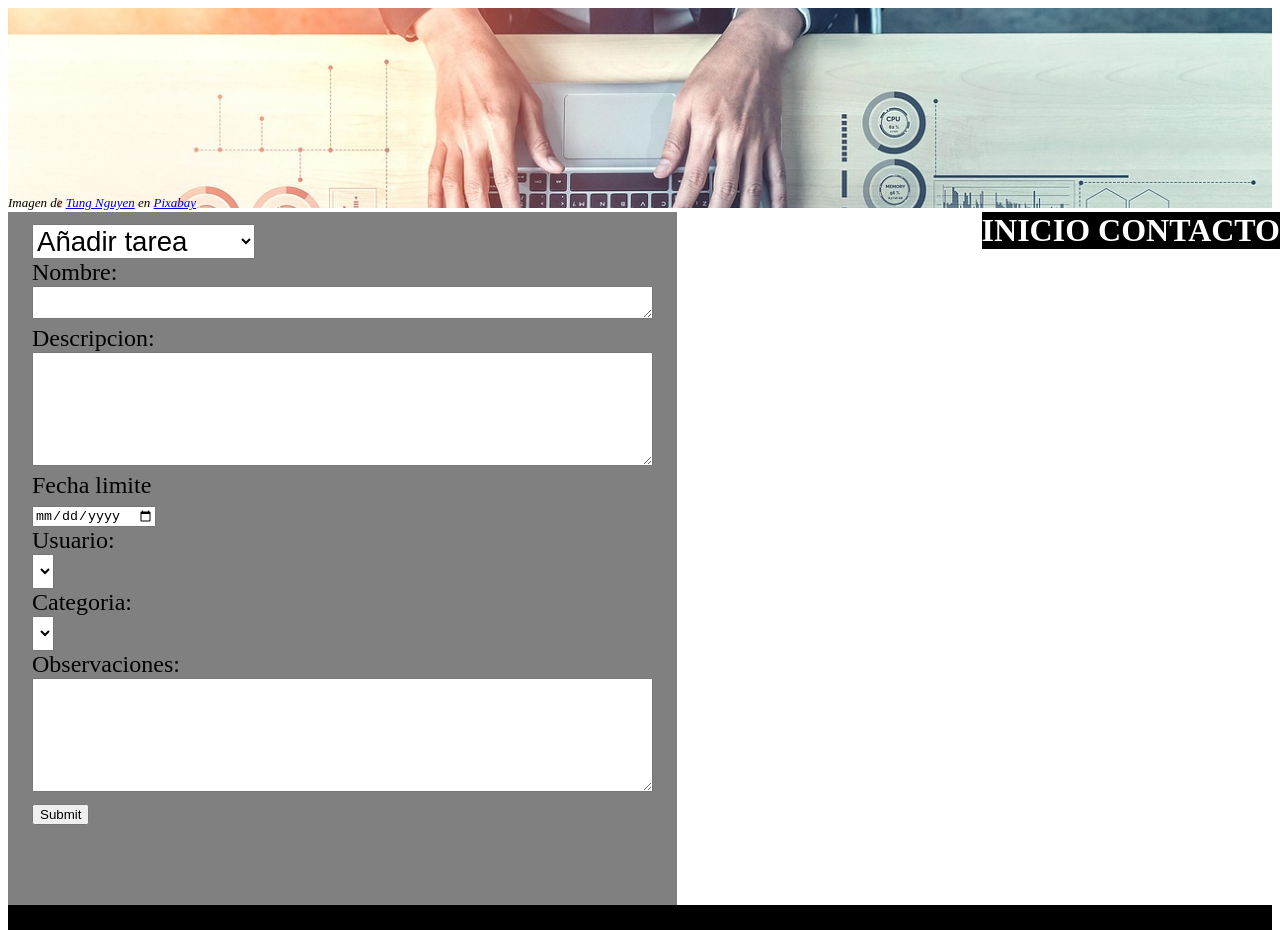
==== Web/html/aplicacion.html @ 60e11847 "Selector" ====
<!DOCTYPE html>

<head>
    <link rel="stylesheet" type="text/css" href="../css/comun.css">
    <link rel="stylesheet" type="text/css" href="../css/aplicacion.css">
    <script type="text/javascript" src="../scripts/aplicacion.js"></script>

    <title>Proyecto intermodular - Reto 1</title>
</head>


<body>
    <header>
        <img src="../images/cabecera.jpg" id="cabecera">
        <div id="credito">Imagen de <a href="https://pixabay.com/es/users/tungnguyen0905-17946924/?utm_source=link-attribution&utm_medium=referral&utm_campaign=image&utm_content=7111798">Tung Nguyen</a> en <a href="https://pixabay.com/es//?utm_source=link-attribution&utm_medium=referral&utm_campaign=image&utm_content=7111798">Pixabay</a></div>
    </header>
    <span class="contacto">
        <a href="../index.html" class="cambio-pagina">INICIO</a>
        <a href="#" class="cambio-pagina">CONTACTO</a>
    </span>
    <div class="container">
        <section class="item">
            <select name="" id="selector" onchange="selector();">
                <option value="tarea" selected>Añadir tarea</option>
                <option value="usuario">Añadir usuario</option>
                <option value="categoria">Añadir categoria</option>
            </select>
            
            <div id="tarea">
                <form>
                <label for="nombre">Nombre:</label><br>
                <textarea id="nombre" name="nombre" rows="1" cols="40"></textarea><br>
                <label for="descripcion">Descripcion:</label><br>
                <textarea id="descripcion" name="descripcion" rows="4" cols="40"></textarea><br>
                <label for="fechaLim">Fecha limite</label><br>
                <input type="date" id="fechaLim" name="fechaLim" min=""><br>
                <label for="selecUsuario">Usuario:</label><br>
                <select id="selecUsuario" name="selecUsuario"></select><br>
                <label for="slecCategoria">Categoria:</label><br>
                <select id="slecCategoria" name="slecCategoria"></select><br>
                <label for="observaciones">Observaciones:</label><br>
                <textarea id="observaciones" name="observaciones" rows="4" cols="40">
                
                </textarea><br>
                <input type="submit">
            </form>
            </div>

            <div id="usuario" style="display: none;">
                <form>
                    <label for="nombre">Nombre:</label><br>
                    <textarea id="nombre" name="nombre" rows="1" cols="40"></textarea><br>
                    <label for="email">Email:</label><br>
                    <textarea id="email" name="email" rows="1" cols="40"></textarea><br>
                    <label for="contraseña">Contraseña:</label><br>
                    <textarea id="contraseña" name="contraseña" rows="1" cols="40"></textarea><br>

                    <input type="submit">
            </form>
            </div>

            <div id="categoria" style="display: none;">
                <form>
                    <label for="nombre">Nombre:</label><br>
                    <textarea id="nombre" name="nombre" rows="1" cols="40"></textarea><br>
                    <label for="descripcion">Descripcion:</label><br>
                    <textarea id="descripcion" name="descripcion" rows="4" cols="40"></textarea><br>

                    <input type="submit">
            </form>
            </div>
        </section>
    </div>
    <footer></footer>
</body>
---- Web/css/comun.css ----
body{
    font-family: 'Times New Roman', Times, serif;
    height: 77vh;
}
header{
    font-size: small;
    font-style: italic;
}
#cabecera{
    width: 100%;
    height: 200px;
    object-fit: cover;
    object-position: 0px -400px;
}
#credito{
    position: absolute;
    top: 195px;
}
.contacto{
    position: absolute;
    right: 0px;
    background: black;
    font-size: 2em;
}
.contacto a{
    text-decoration: none;
    color: white;
}
footer{
    height: 25px;
    background: black;
}
.container{
    display: flex;
    height: 80vh;
    justify-content: center;
    align-items: center;
}

.cambio-pagina{
    font-weight: bold;
    text-decoration: none;
    color: black;
}
.cambio-pagina:hover{
    color: yellow;
    font-size: 1.1em;
}
@media (max-width: 1500px) {
   #cabecera{
    object-position: 0px -50px;
    } 
}
---- Web/css/aplicacion.css ----
.container{
    display: flex;
    height: 100%;
    justify-content: top;
    overflow: hidden;
    justify-content: space-between;
}

.item{
    background: gray;
    font-size: 1.5em;
    padding: 1em;
    height: 100%;
    margin-top: 1em;
}
textarea{
    font-size: 1.25em;
}
select{
    font-size: 1.15em;
}
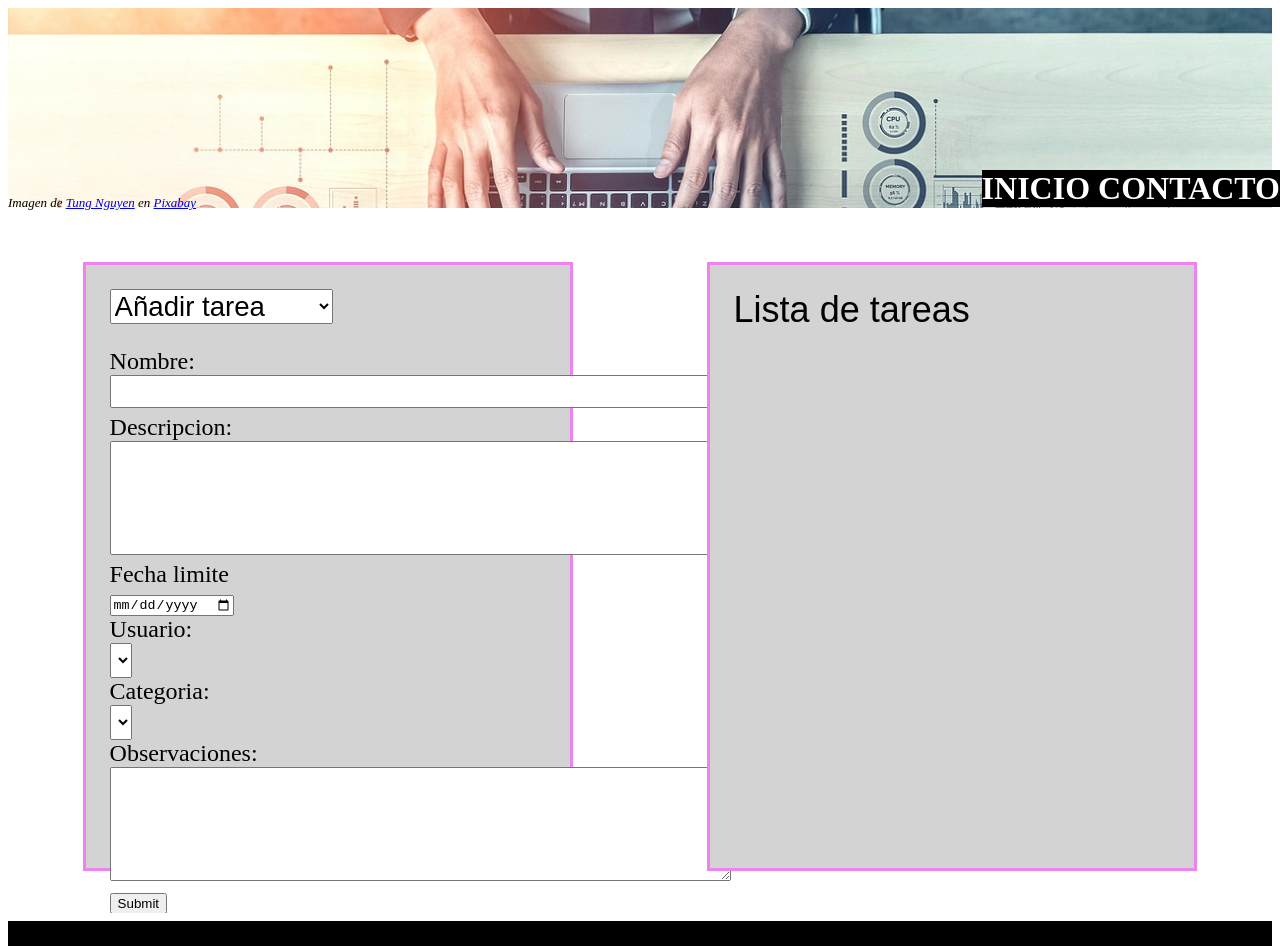
==== commit 1a02d992: "columna tareas" ====
--- a/Web/html/aplicacion.html
+++ b/Web/html/aplicacion.html
@@ -70,6 +70,9 @@
             </form>
             </div>
         </section>
+        <section class="item">
+            <div id="titulo">Lista de tareas</div>
+        </section>
     </div>
     <footer></footer>
 </body>
--- a/Web/css/comun.css
+++ b/Web/css/comun.css
@@ -19,6 +19,7 @@
 .contacto{
     position: absolute;
     right: 0px;
+    top: 170px;
     background: black;
     font-size: 2em;
 }
@@ -35,6 +36,7 @@
     height: 80vh;
     justify-content: center;
     align-items: center;
+    margin: 0.5em;
 }
 
 .cambio-pagina{
--- a/Web/css/aplicacion.css
+++ b/Web/css/aplicacion.css
@@ -3,15 +3,17 @@
     height: 100%;
     justify-content: top;
     overflow: hidden;
-    justify-content: space-between;
+    justify-content: space-around;
 }
 
 .item{
-    background: gray;
+    background: lightgray;
     font-size: 1.5em;
     padding: 1em;
-    height: 100%;
-    margin-top: 1em;
+    height: 80%;
+    width: 35%;
+    border-style: solid;
+    border-color: violet;
 }
 textarea{
     font-size: 1.25em;
@@ -19,3 +21,16 @@
 select{
     font-size: 1.15em;
 }
+#titulo{
+    font-family: Impact, Haettenschweiler, 'Arial Narrow Bold', sans-serif;
+    font-size: 1.5em;
+}
+#tarea{
+    margin-top: 1em;
+}
+#usuario{
+    margin-top: 1em;
+}
+#categoria{
+    margin-top: 1em;
+}
